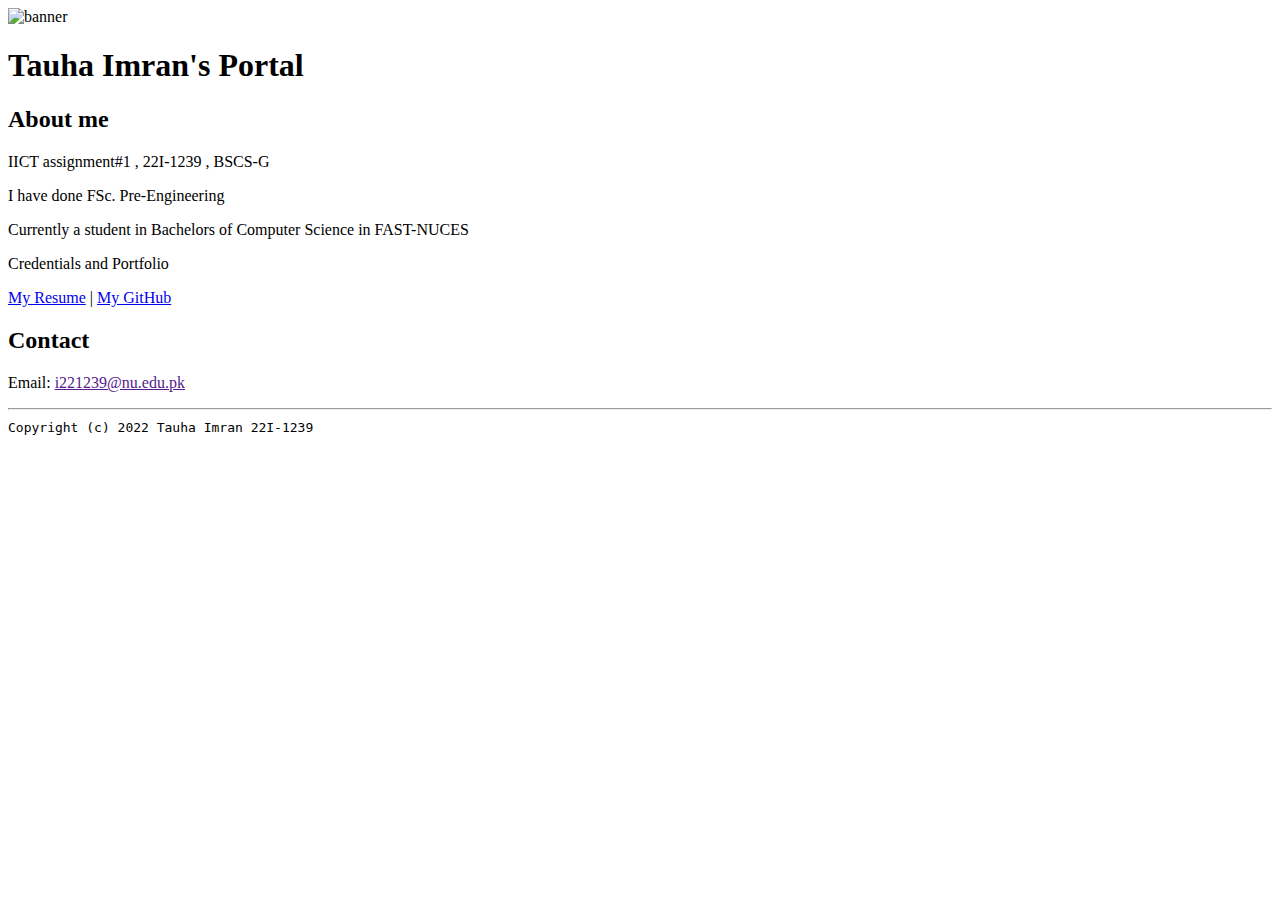
==== index.html @ ef1e11d1 "Add files via upload" ====
<!doctype html>

<!-- this is a comment for human! -->

<html lang="en">

  <header>
      <title>Tauha Imran's Portal</title>
      <link rel = "stylesheet" href = "css/master.css">
      <link rel="faviconIcon=" href="favicon.ico" type="image/x-icon">
      <link rel="shortcut" href="favicon.ico" type="image/x-icon">
      <meta name="viewport" content="width=device-width , initial scale=1, shrink-to-fit=no">
      <meta name="name" content="Tauha Imran's Portal (22i1239)">
      <!-- meta name="robot" content="noindex,nofollow" -->
  </header>

  <body>
    <img src="images/banner.jpg" width = "75%" alt = "banner" >

      <h1>Tauha Imran's Portal<h1>
      <h2>About me</h2>
      <p> IICT assignment#1 , 22I-1239 , BSCS-G </p>
      <p> I have done FSc. Pre-Engineering </p>
      <p> Currently a student in Bachelors of Computer Science in FAST-NUCES</p>

      <h>Credentials and Portfolio</h2>

        <p> <a href = "resume.html">My Resume</a> | <a href = "https:/github.com/T-u-I">My GitHub</a></p>
        <h2>Contact</h2>

        <p>Email: <a href "mailto:i221239@nu.edu.pk">i221239@nu.edu.pk</a> </p>
  </body>

  <footer>
    <hr>
    <code>Copyright (c) 2022 Tauha Imran 22I-1239</hr>
  </footer>

</html>
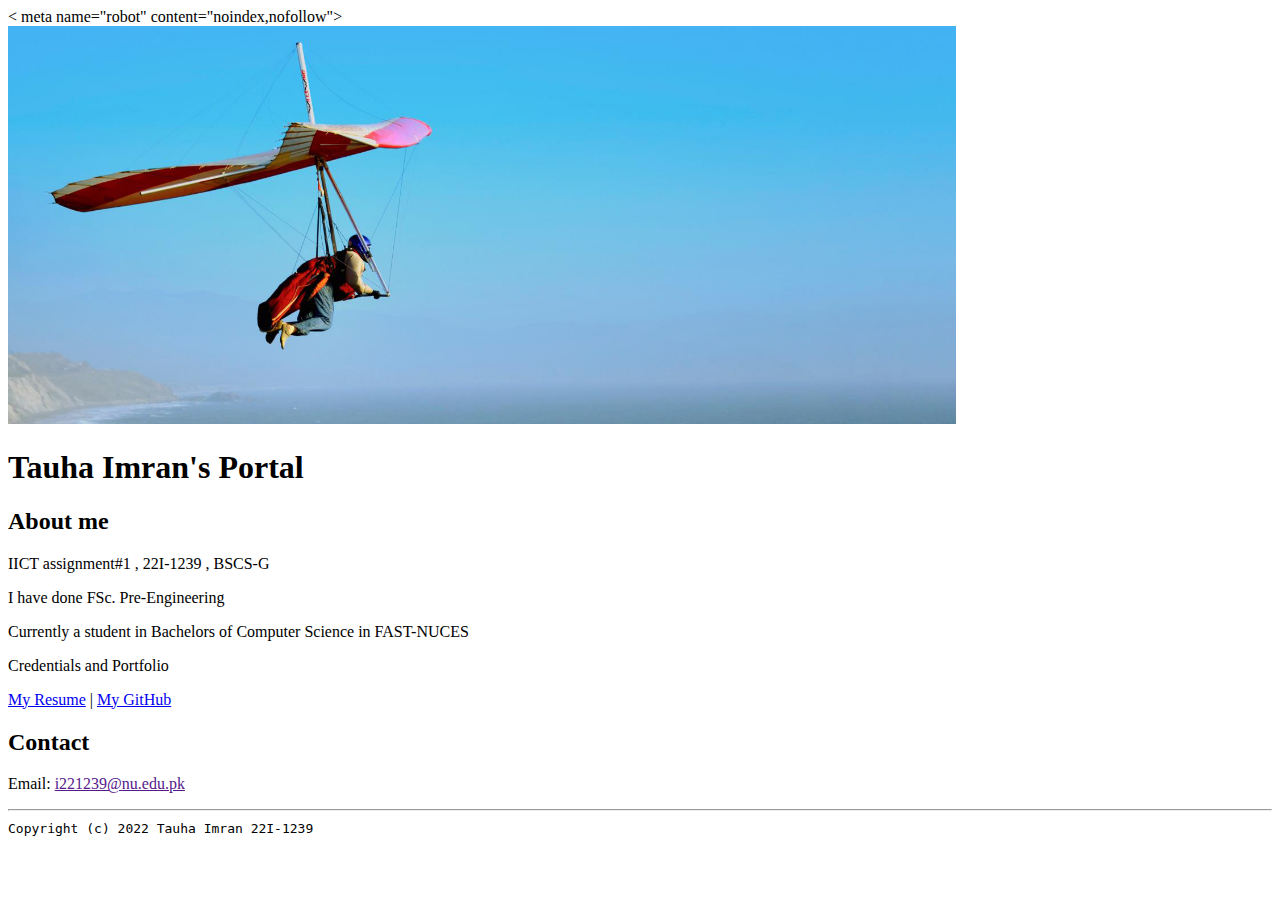
==== commit a7821683: "Update index.html" ====
--- a/index.html
+++ b/index.html
@@ -11,7 +11,7 @@
       <link rel="shortcut" href="favicon.ico" type="image/x-icon">
       <meta name="viewport" content="width=device-width , initial scale=1, shrink-to-fit=no">
       <meta name="name" content="Tauha Imran's Portal (22i1239)">
-      <!-- meta name="robot" content="noindex,nofollow" -->
+      < meta name="robot" content="noindex,nofollow">
   </header>
 
   <body>
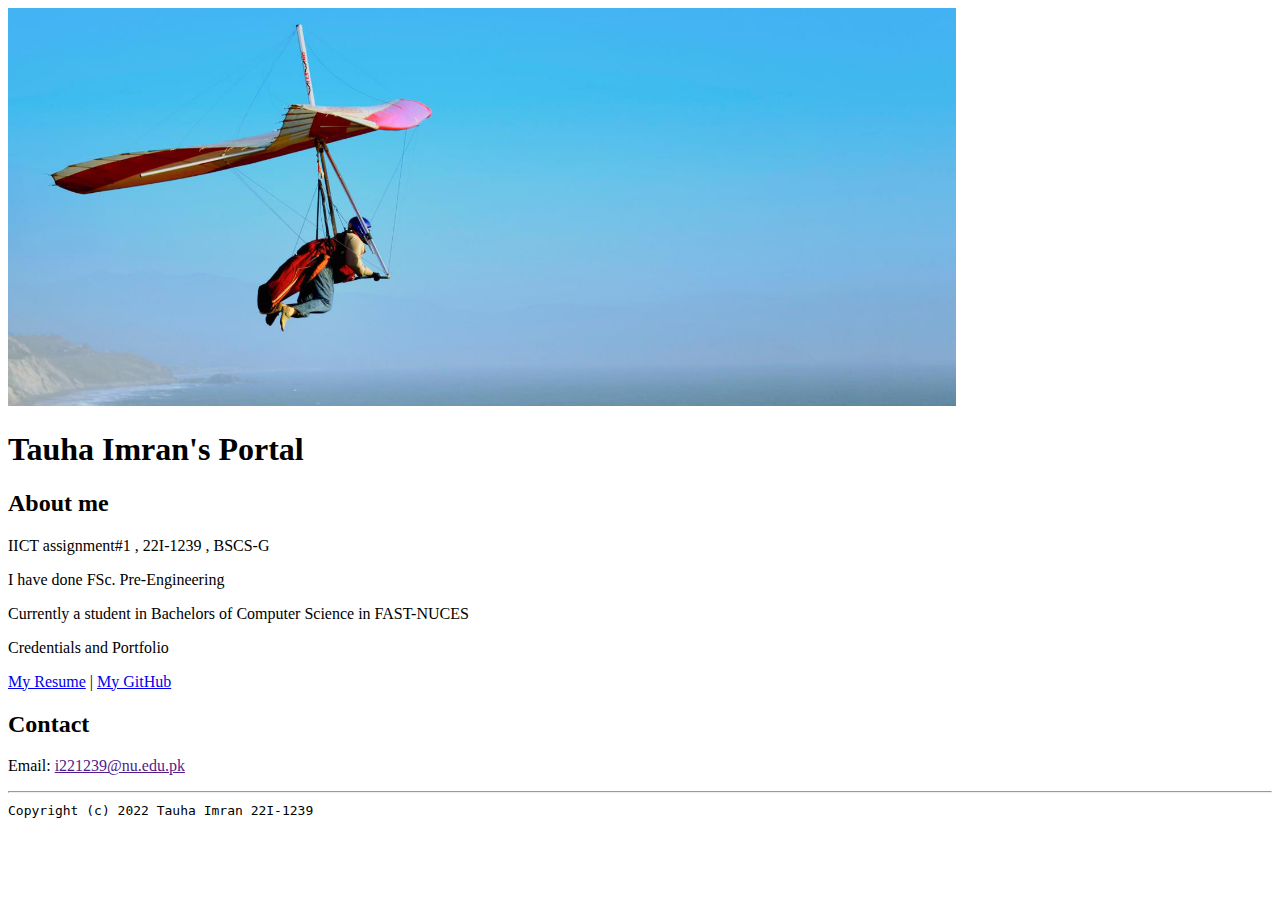
==== commit bcf56638: "Update index.html" ====
--- a/index.html
+++ b/index.html
@@ -11,7 +11,7 @@
       <link rel="shortcut" href="favicon.ico" type="image/x-icon">
       <meta name="viewport" content="width=device-width , initial scale=1, shrink-to-fit=no">
       <meta name="name" content="Tauha Imran's Portal (22i1239)">
-      < meta name="robot" content="noindex,nofollow">
+      <!-- meta name="robot" content="noindex,nofollow" -->
   </header>
 
   <body>
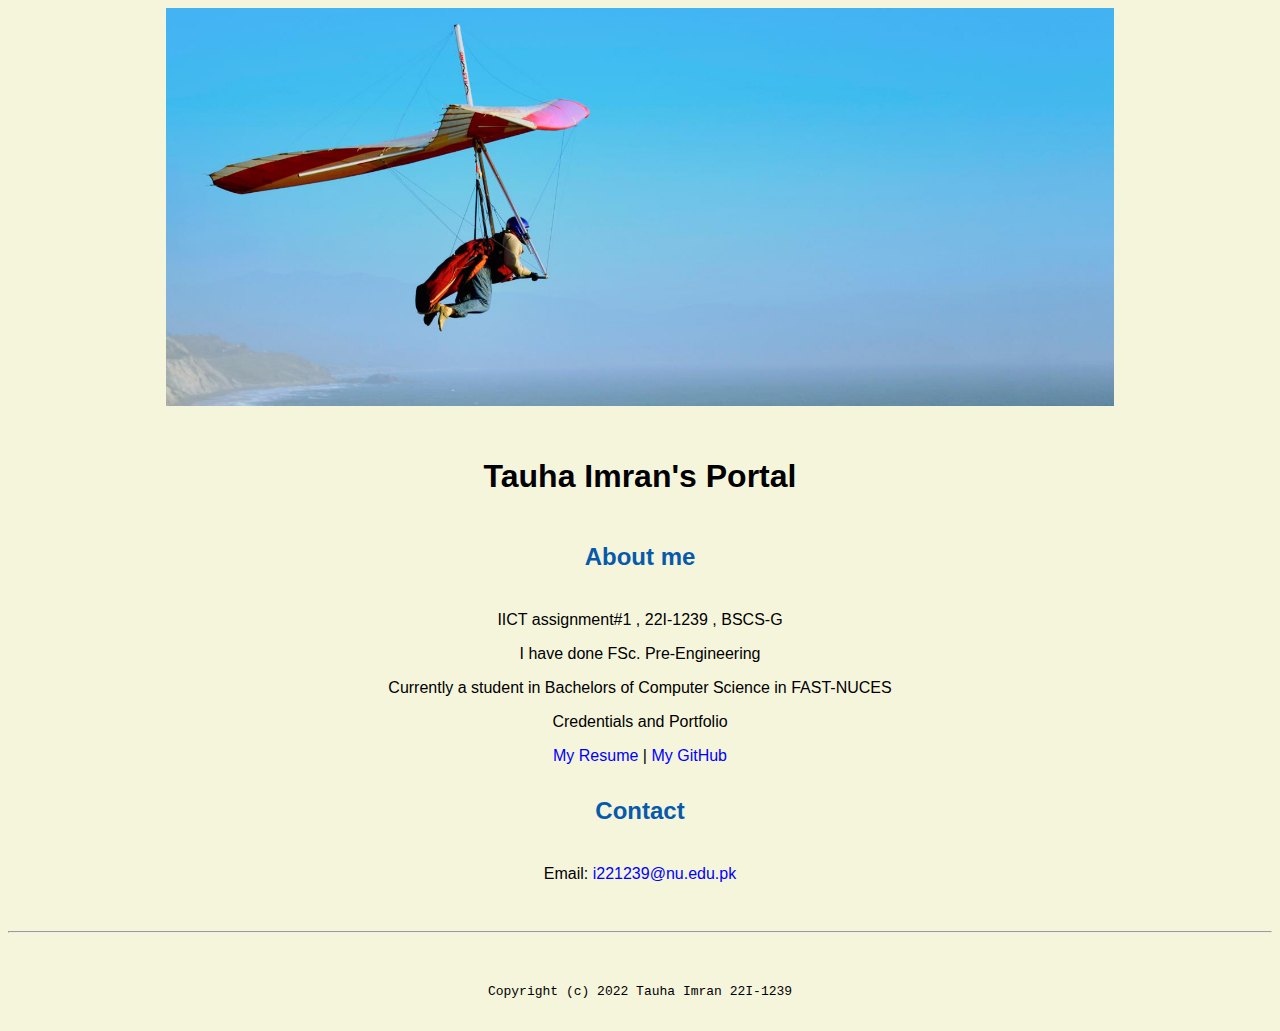
==== commit 640e608e: "Update index.html" ====
--- a/index.html
+++ b/index.html
@@ -25,7 +25,7 @@
 
       <h>Credentials and Portfolio</h2>
 
-        <p> <a href = "resume.html">My Resume</a> | <a href = "https:/github.com/T-u-I">My GitHub</a></p>
+        <p> <a href = "resume.html">My Resume</a> | <a href = "https://github.com/T-u-I">My GitHub</a></p>
         <h2>Contact</h2>
 
         <p>Email: <a href "mailto:i221239@nu.edu.pk">i221239@nu.edu.pk</a> </p>
--- a/css/master.css
+++ b/css/master.css
@@ -0,0 +1,63 @@
+/* Cascading stylesheet for the website */
+
+/* Text inside these asterisks and slashes are comments for human */
+
+  a {
+    color: blue;/* set the text color to blue here */
+    text-decoration: none; /* This means we do not want hyperlinks to be underlined */
+  }
+
+  a:hover {
+    color: red;/* set the text color to red here */
+    text-decoration: none; /* This means we do not want hyperlinks to be underlined */
+  }
+
+  body {
+    background-color: beige;/* set the background color here */
+    color: black ;/* set the text color to black here */
+    font-family: Arial , Helvetica , sans-serif;/* set the font here */
+    text-align: center; /* set the text alignment here */
+   }
+
+  footer {
+    margin-top: 2rem;
+    margin-bottom: 2rem;
+  }
+
+  h1 {
+    margin-bottom: 0.5rem;
+    margin-top: 3rem;
+   }
+
+  h2 {
+    color: #075AAB;  /* set the text color of to #075AAB here */
+    /* set both the bottom margin and top margin to 2.5rem here */
+    margin-bottom: 2.5rem;
+    margin-top: 2rem;
+   }
+
+  h3 {
+    margin-bottom: 0;
+    margin-top: 2rem;
+  }
+
+  h4 {
+    margin-bottom: 1rem;
+    margin-top: 0.5rem;
+  }
+
+  h5 {
+    margin-top: 0.5rem;
+  }
+
+  hr {
+    margin-bottom: 3rem;
+    margin-top: 3rem;
+  }
+
+  /* this controls how the bullet points in the resume page looks */
+  ul {
+    display: table;
+    margin: 0 auto;
+    text-align: left;
+  }
